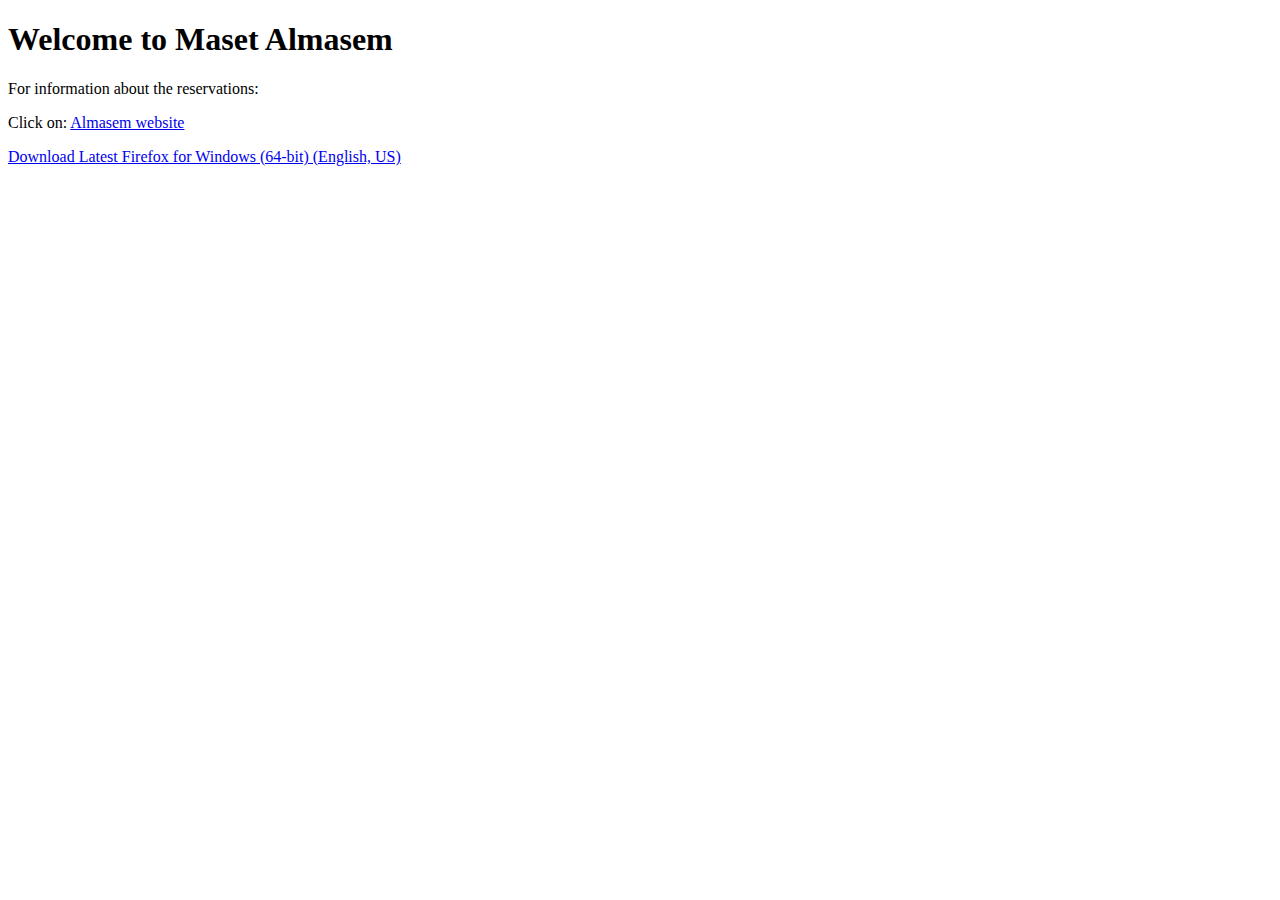
==== study.html @ 1cca6ae0 "Init" ====
<!DOCTYPE html>
<html>

<head>
  <meta charset="utf-8" />
  <title>&lt;title&gt; element</title>
</head>

<body>
  <h1>Welcome to Maset Almasem</h1>
  <p>For information about the reservations:</p>
  <p>Click on: <a href="www.almasemhotels.com" title="Almasem hotels website for more information">Almasem website</a></p>

  <a href="https://download.mozilla.org/?product=firefox-latest-ssl&os=win64&lang=en-US"
   >
  Download Latest Firefox for Windows (64-bit) (English, US)
</a>

</body>

</html>
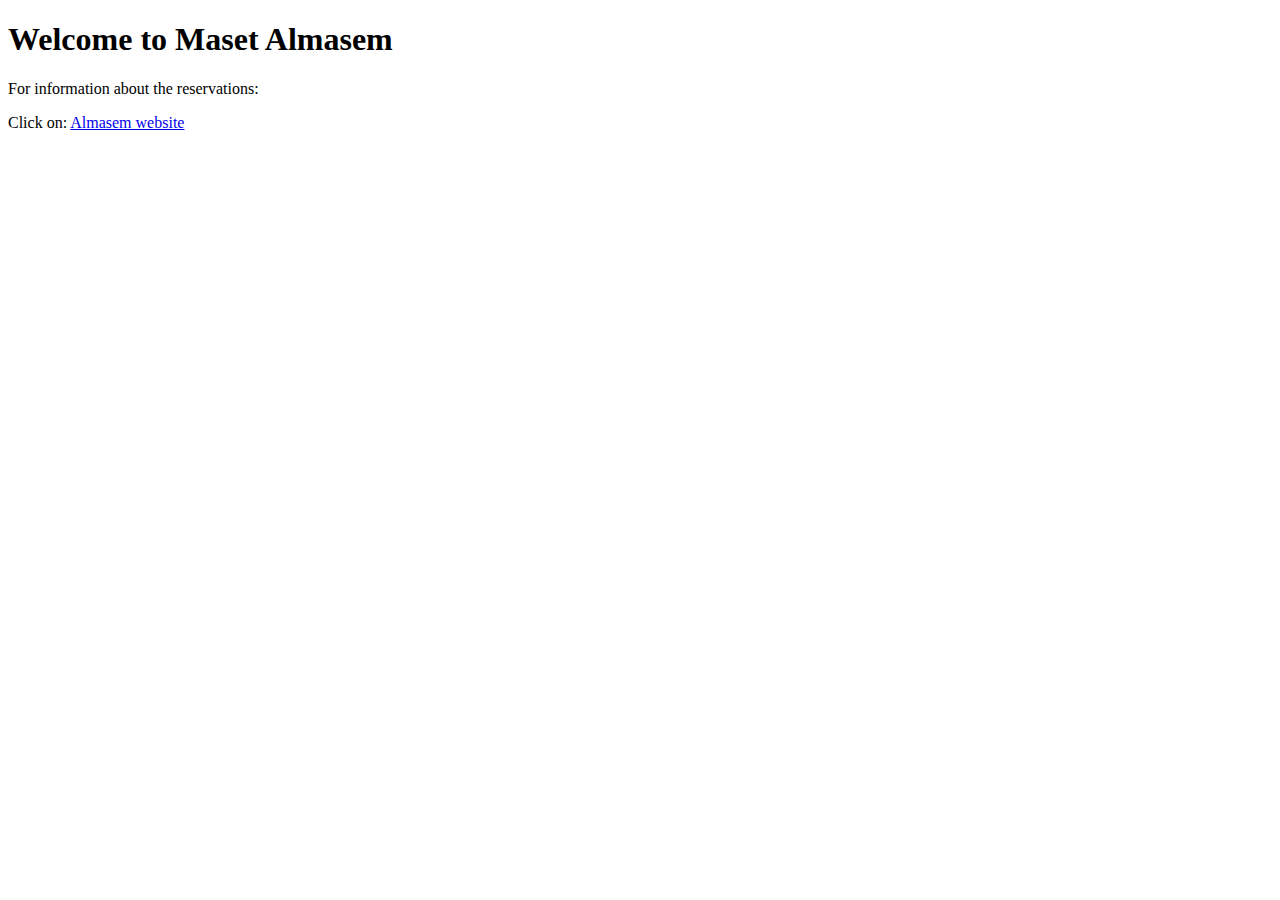
==== commit e87287dc: "new" ====
--- a/study.html
+++ b/study.html
@@ -9,12 +9,11 @@
 <body>
   <h1>Welcome to Maset Almasem</h1>
   <p>For information about the reservations:</p>
-  <p>Click on: <a href="www.almasemhotels.com" title="Almasem hotels website for more information">Almasem website</a></p>
+  <p>Click on: <a href="http://almasemhotels.com/"
+    title="Almasem hotels website for more information"
+    target="_blank">Almasem website</a></p>
 
-  <a href="https://download.mozilla.org/?product=firefox-latest-ssl&os=win64&lang=en-US"
-   >
-  Download Latest Firefox for Windows (64-bit) (English, US)
-</a>
+
 
 </body>
 
